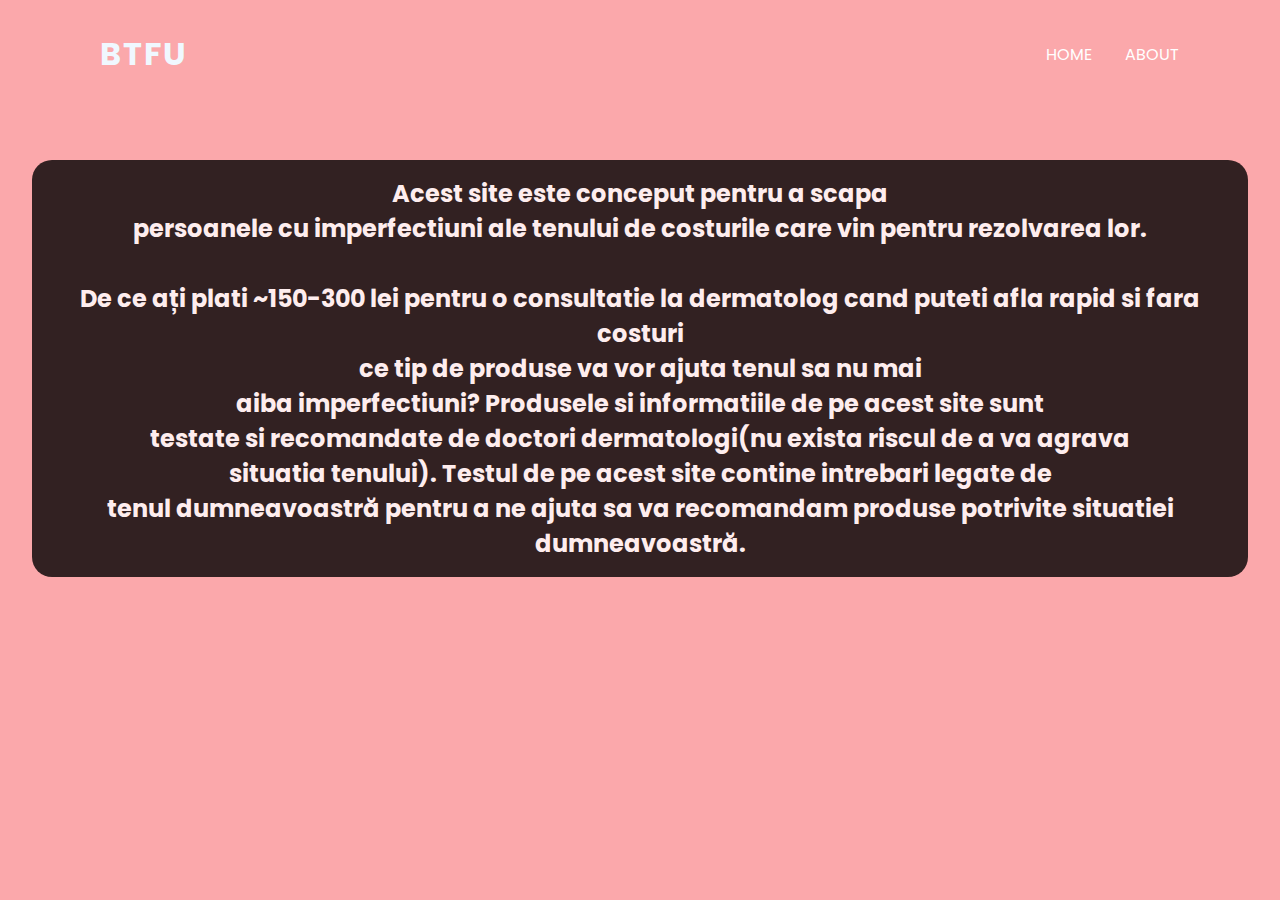
==== about.html @ 6fa47ba8 "Add files via upload" ====
<!DOCTYPE html>
<html>

<head>
  <title>Beauty from another planet</title>
  <meta charset="UTF-8" />
  <meta name="descripion" content="Ghid pentru frumusete in limba romana si engleza" />
  <meta name="keywords" content="pielea fetei,skincare,ingrijirea tenului,ten,produse cosmetice,retete" />
  <meta name="author" content="Adina Ioana" />
  <meta name="viewport" content="width=device-width , initial-scale=1.0" />
  <link rel="stylesheet" href="style.css" />
  <link rel="stylesheet" href="style2.css" />
  <link rel="stylesheet" href="http://cdnjs.cloudflare.com/ajax/libs/font-awesome/5.14.0/css/all.min.css" />
</head>

<body style="background-image: url(./media/background-2.png ); background-size: cover;">
  <header>
    <a href="#" class="logo">BTFU</a>
    <div class="navigation">
      <div class="navigation-items">
        <a href="index.html">HOME</a>
        <a href="about.html">ABOUT</a>
      </div>
    </div>
  </header>

  <h2
    style="margin-top: 10rem; margin-left: 2rem; margin-right:2rem; border-radius: 20px; opacity: 0.8;text-align: center; z-index: 9999; background-color: black; color: white; padding: 1rem;">
    Acest
    site este
    conceput pentru a scapa <br>
    persoanele cu imperfectiuni ale tenului de costurile care vin pentru rezolvarea lor.
    <br> <br>
    De ce ați plati ~150-300 lei pentru o consultatie la dermatolog cand puteti afla rapid si fara costuri
    <br>
    ce tip de produse va vor ajuta tenul sa nu mai <br>
    aiba imperfectiuni? Produsele si informatiile de pe acest site sunt <br>
    testate si recomandate de doctori dermatologi(nu exista riscul de a va agrava <br>
    situatia tenului).
    Testul de pe acest site contine intrebari legate de <br>
    tenul dumneavoastră pentru a ne ajuta sa va recomandam produse
    potrivite situatiei dumneavoastră.
  </h2>

</html>
---- style.css ----
@import url('https://fonts.googleapis.com/css?family=Poppins:300,400,500,600,700,800,900&display=swap');

* {
    margin: 0;
    padding: 0;
    box-sizing: border-box;
    font-family: 'Poppins', sans-serif;
}

body {
    background-color: black;
}

header {
    z-index: 999;
    position: absolute;
    top: 0;
    left: 0;
    width: 100%;
    padding: 30px 100px;
    display: flex;
    justify-content: space-between;
    align-items: center;
    transition: 0.5s ease;
}

section .test {
    color: #f2e5d9;
    font-weight: 700;
    text-decoration: none;
    font-size: 2em;
    text-transform: uppercase;
    letter-spacing: 2px;
}

.logo {
    color: aliceblue;
    font-weight: 700;
    text-decoration: none;
    font-size: 2em;
    text-transform: uppercase;
    letter-spacing: 2px;
}

.navigation-items a:before {
    content: '';
    position: absolute;
    background: #ebd3d3;
    width: 0%;
    height: 3px;
    bottom: 0;
    left: 0;
    transition: 0.3s ease;

}

.navigation-items a:hover:before {
    width: 100%;
}

.navigation-items {
    display: flex;
    justify-content: space-between;
    align-items: center;
    gap: 2em;
}

.navigation-items a {
    color: white;
    text-decoration: none;
    position: relative;

}

.navigation-items a:hover {
    text-decoration: none;
}

section {
    padding: 20rem 5rem 0 5rem;
}

.home .content {
    z-index: 888;
    color: #fff;
    width: 100%;
    margin-top: 90px;
    position: relative;
    text-align: center;
    background-color: rgb(77, 21, 74);
    border-radius: 10px;
    opacity: .9;

}


.home .content a {
    font-size: 4em;
    letter-spacing: 5px;
    padding: 15px 35px;
    margin-bottom: 40px;
    transition: 0.5s;

}

.home .media-icons {
    z-index: 888;
    position: absolute;
    right: 30px;
    display: flex;
    flex-direction: column;
    transition: 0.5 ease;
    top: 50em;


}

.home .media-icons a {
    color: aliceblue;
    font-size: 1.6em;
    transition: 0.3s ease;
}

.home .media-icons a:not(:last-child) {
    margin-bottom: 20px;
}

.home .media-icons a:hover {
    transform: scale(1.3);
}

.home .content a:hover {
    letter-spacing: 0.25em;
    opacity: 1.0;
    color: aliceblue;
}

/*
.home .content a::before{
    position: absolute;
    left: 0;
    width: 100%;
    height: 0%;
    background: #ff8093;
    z-index: -1;
    transition:0.8s;
 border-radius: 50% 50% 0 0;
}
.home .content a:hover::before{
height:180%;
}
*/

.help-skin-type {
    margin-top: 2rem;
    background-color: darkviolet;
    padding: 5px;
    border-radius: 5px;
    cursor: pointer;
}
---- style2.css ----
body{
    background-color:#fba8ab;
}

.logo {
    z-index: 9999;
}
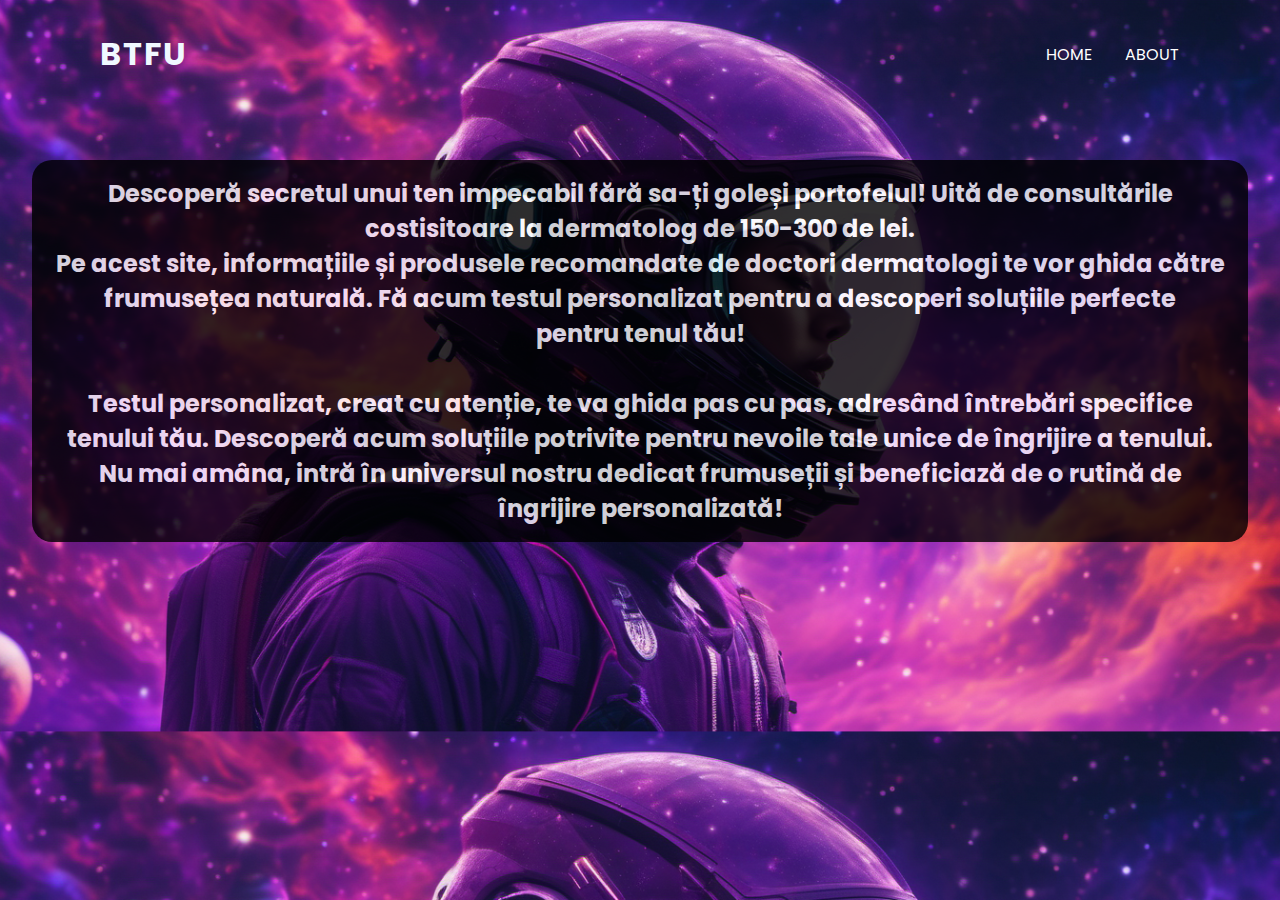
==== commit a35958f7: "Add files via upload" ====
--- a/about.html
+++ b/about.html
@@ -26,20 +26,16 @@
 
   <h2
     style="margin-top: 10rem; margin-left: 2rem; margin-right:2rem; border-radius: 20px; opacity: 0.8;text-align: center; z-index: 9999; background-color: black; color: white; padding: 1rem;">
-    Acest
-    site este
-    conceput pentru a scapa <br>
-    persoanele cu imperfectiuni ale tenului de costurile care vin pentru rezolvarea lor.
+    Descoperă secretul unui ten impecabil fără sa-ți goleși portofelul! Uită de consultările costisitoare la dermatolog
+    de 150-300 de lei. <br>
+
+    Pe acest site, informațiile și produsele recomandate de doctori dermatologi te vor ghida către
+    frumusețea naturală. Fă acum testul personalizat pentru a descoperi soluțiile perfecte pentru tenul tău!
     <br> <br>
-    De ce ați plati ~150-300 lei pentru o consultatie la dermatolog cand puteti afla rapid si fara costuri
-    <br>
-    ce tip de produse va vor ajuta tenul sa nu mai <br>
-    aiba imperfectiuni? Produsele si informatiile de pe acest site sunt <br>
-    testate si recomandate de doctori dermatologi(nu exista riscul de a va agrava <br>
-    situatia tenului).
-    Testul de pe acest site contine intrebari legate de <br>
-    tenul dumneavoastră pentru a ne ajuta sa va recomandam produse
-    potrivite situatiei dumneavoastră.
+
+    Testul personalizat, creat cu atenție, te va ghida pas cu pas, adresând întrebări specifice tenului tău. Descoperă
+    acum soluțiile potrivite pentru nevoile tale unice de îngrijire a tenului. Nu mai amâna, intră în universul nostru
+    dedicat frumuseții și beneficiază de o rutină de îngrijire personalizată!
   </h2>
 
 </html>